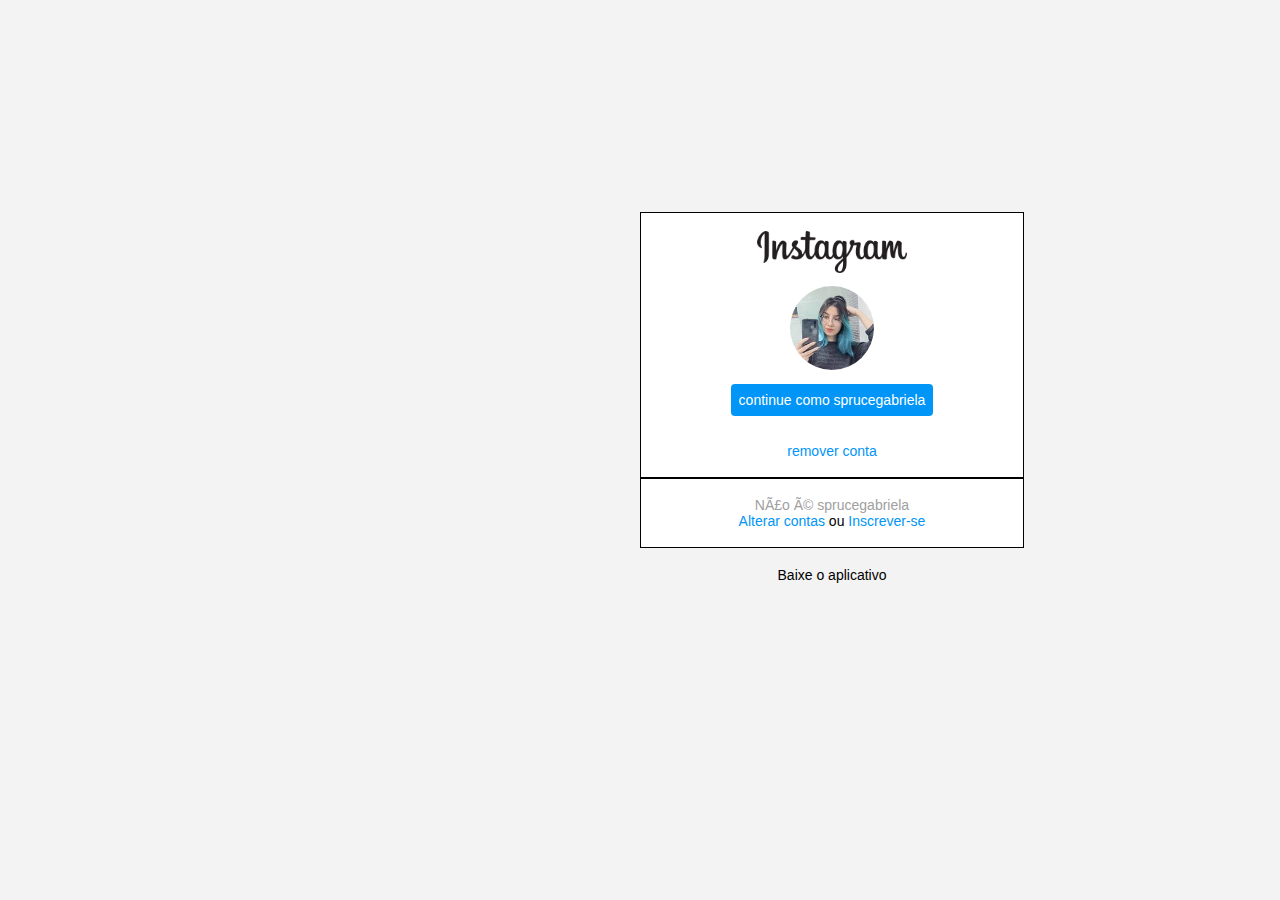
==== index.html @ 693d9eaa "Finaliando o projeto de treinamento." ====
<!DOCTYPE HTML>
<html lang="en">

<head>
    <meta charset="UTF=8">
    <meta = "viewport" content="width-device-width, initial-scale=1.0">
    <link rel="stylesheet" type="text/css" href="style.css">
    <title>Instagram</title>
</head>

<body>
    
    <div class="instagram-wrapper">
        <div  class="instagram-phone">

        </div>
        
        <div class="instagram-continue">
            <div class="group">
                <img src="./img/instagram-logo.png" class="instagram-logo" alt="instagram logo">
                <div class="profile-photo">
                    <img src="./img/perfil-instagram.jpg" alt="foto de perfil">
                    
                </div>
                
                <a href="#" class="instagram-login">continue como sprucegabriela</a>
                <a href="#" class="instagram-logout">remover conta</a>
            </div>
            <div class="group">
                <p class="not-account">Não é sprucegabriela</p>
                <p class="notaccount">
                    <span class="link-blue">Alterar contas</span>
                    ou
                    <span class="link-blue">Inscrever-se</span>
                </p>
                
            </div>
            <div class="get-the-app">
                <p class="get-app">Baixe o aplicativo</p>
                <div class="download">
                <a href="#" class="app-download"></a>
                <a href="#" class="app-download"></a>



                </div>
            </div>
            
        </div>
    </div>
</body>
</html>
---- style.css ----
* {
    padding: 0;
    margin: 0;
    box-sizing: border-box;
    text-decoration: none;
    font-family: sans-serif;
    font-size: 14px ;
}

body {
    width: 100% ;
    min-height: 100vh ;
    background-color: rgb(243, 243, 243);
    margin: 0;
    padding: 0;
    display: flex;
    justify-content: center;
}

.instagram-wrapper {
    display: flex;
    align-items:  center;
    justify-content: flex-start;
    width:  60% ;
    height: 100vh ;
}

.instagram-phone {
    display: flex;
    align-items: center;
    justify-content: center;
    width: 50% ;
}

.instagram-phone img {
    height: 50rem ;
}

.instagram-continue {
    display: flex;
    align-items: center; ** horizontal */
    justify-content: space-around; /* vertical */
    flex-direction: column;
    width: 50% ;
    min-height: 34rem ;
}

.group {
    display: flex;
    align-items: center;
    justify-content: space-between;
    flex-direction: column;
    background-color: #ffffff;
    width: 100% ;
    padding:  1.3rem  0;
    border: 1px solid ;
}

.group:nth-child(1) {
    min-height: 19rem ;
}

.instagram-logo {
    height: 3rem ;
}

.profile-photo {
    display: flex;
    justify-content: center;
    align-items: center;
    border-radius: 50% ;
    overflow: hidden;
}

.profile-photo img {
    height: 6rem ;
}

.instagram-login {
    background-color: #0095f6;
    color:  #ffffff;
    padding: 8px ;
    border-radius: 4px ;
}

.instagram-logout {
    color: #0095f6;
    margin-top: 1rem;
}

.not-account {
    color: rgb(160, 160, 160);
}

.link-blue {
    color: #0095f6;
}

.get-the-app {
    display: flex;
    flex-direction: column;
    align-items: center;
    justify-content: center;
    width: 100%;
    padding: 1.3rem 0;
}

.download {
    display: flex;
    width: 100%;
    justify-content: space-evenly;
    align-items: center;
    padding: 1rem;
}

.app-download {
    height: 3rem;
    width: 10rem;
    background-size: cover;
}

.app-download: nth-child(1) {
    background-image: url('./img/apple-button.png');
}

.app-download: nth-child(2) {
    background-image: url('./img/googleplay-button.png');
}

/* media queries */


@media (max-width: 1024px) {
    .instagram-wrapper {
        width: 90%;
    }
}

@media (max-width: 650px ) {
    body {
        background: #ffffff;
    }

    .instagram-wrapper {
        width: 90%;
    }

    .instagram-phone {
        display: none;
    }

    .instagram-continue {
        width: 100% ;
    }
    
 .group {
        border: 1px solid;
    }
}
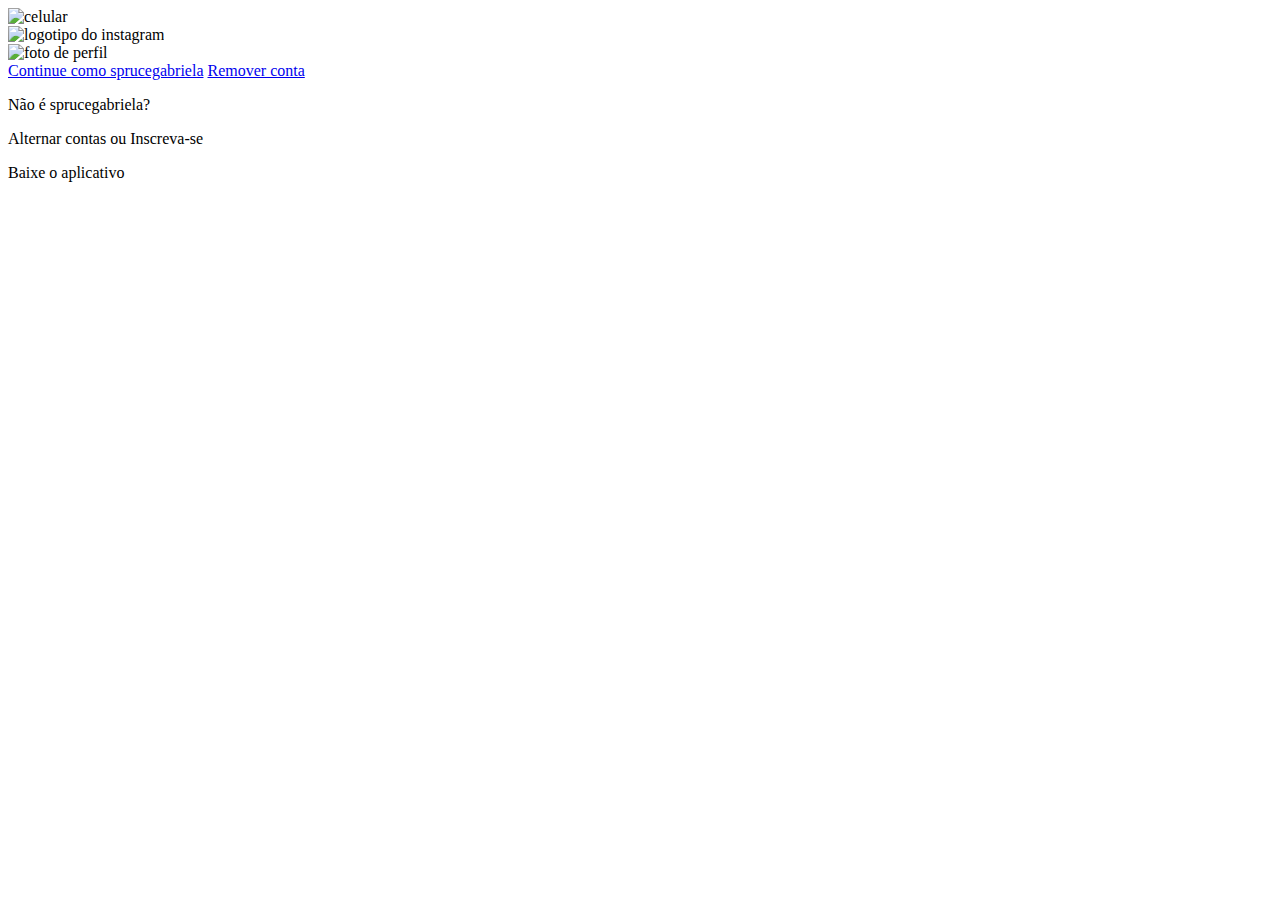
==== commit c0855688: "Add files via upload" ====
--- a/index.html
+++ b/index.html
@@ -1,61 +1,44 @@
-
-
-
-
-
-
-
-
-
-<!DOCTYPE HTML>
-<html lang="en">
-
-<head>
-    <meta charset="UTF=8">
-    <meta = "viewport" content="width-device-width, initial-scale=1.0">
-    <link rel="stylesheet" type="text/css" href="style.css">
-    <title>Instagram</title>
-</head>
-
-<body>
-    
-    <div class="instagram-wrapper">
-        <div  class="instagram-phone">
-
-        </div>
-        
-        <div class="instagram-continue">
-            <div class="group">
-                <img src="./img/instagram-logo.png" class="instagram-logo" alt="instagram logo">
-                <div class="profile-photo">
-                    <img src="./img/perfil-instagram.jpg" alt="foto de perfil">
-                    
-                </div>
-                
-                <a href="#" class="instagram-login">continue como sprucegabriela</a>
-                <a href="#" class="instagram-logout">remover conta</a>
-            </div>
-            <div class="group">
-                <p class="not-account">Não é sprucegabriela</p>
-                <p class="notaccount">
-                    <span class="link-blue">Alterar contas</span>
-                    ou
-                    <span class="link-blue">Inscrever-se</span>
-                </p>
-                
-            </div>
-            <div class="get-the-app">
-                <p class="get-app">Baixe o aplicativo</p>
-                <div class="download">
-                <a href="#" class="app-download"></a>
-                <a href="#" class="app-download"></a>
-
-
-
-                </div>
-            </div>
-            
-        </div>
-    </div>
-</body>
+<!DOCTYPE html>
+<html lang="en">
+<head>
+    <meta charset="UTF-8">
+    <meta name="viewport" content="width-device-width initial-scale = 1.0">
+    <link rel="stylesheet" type="text/css" href= "style.css">
+    <title>Instagram</title>
+</head>
+<body>
+    <div class="instagram-wrapper">
+        <div class="instagram-phone">
+            <img src="c:/class_instagram_DIO/img/instagram-celular.png" alt="celular">
+        </Div>
+        <div class="instagram-continuar">
+            <div class="group">
+                <img src="c:/class_instagram_DIO/img/instagram-logo.png" class="instagram-logo" alt=" logotipo do instagram">
+                <div class="profile-photo">
+                    <img src="c:/class_instagram_DIO/img/perfil-instagram.jpg" alt="foto de perfil">
+                </Div>
+
+                <a href="#" class="instagram-login">Continue como sprucegabriela</a>
+                <a href="#" class="instagram-logout">Remover conta</a>
+            </Div>
+
+            <div class="group">
+                <p class="not-account">Não é sprucegabriela? </p>
+                <p class="notaccount">
+                    <span class="link-blue">Alternar contas</span>
+                     ou 
+                    <span class="link-blue">Inscreva-se</span>
+                </p>
+            </Div>
+            <div class="get-the-app">
+                <p class="get-app">Baixe o aplicativo</p>
+                <div class="download">
+                    <a href="#" class="app-download"></a>
+                    <a href="#" class="app-download"></a>
+                </Div>
+
+            </Div>
+        </Div>
+    </Div>
+</body>
 </html>